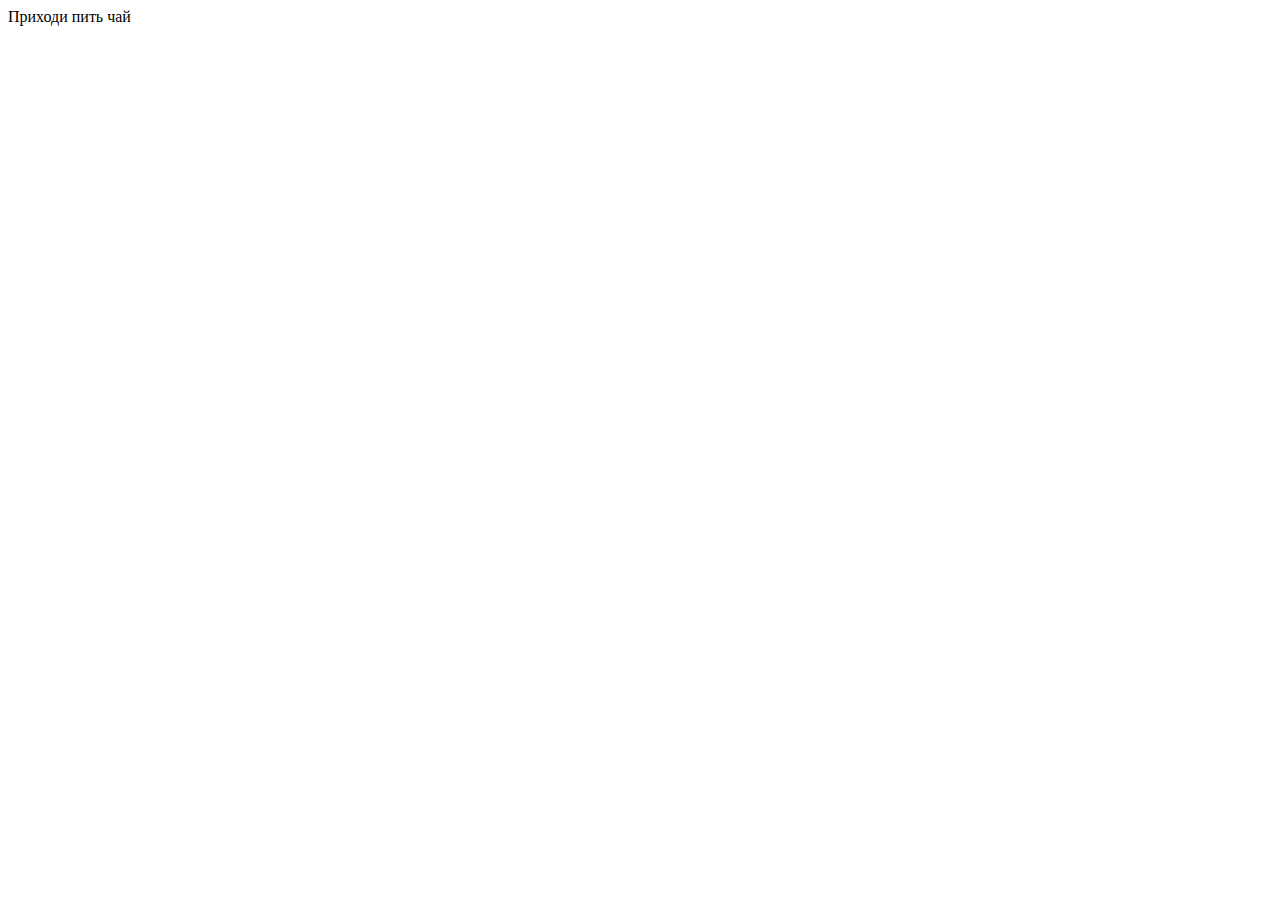
==== index.html @ 94af22b5 "Add files via upload" ====
<!DOCTYPE html>
<html lang="en">

<head>
    <meta charset="UTF-8">
    <meta http-equiv="X-UA-Compatible" content="IE=edge">
    <meta name="viewport" content="width=device-width, initial-scale=1.0">
    <link rel="stylesheet" href="./all/style.css">
    <link rel="icon" type="image/x-icon" href="./all/1200-ed4_wide (1).ico">
    <title>Лиза</title>
</head>

<body>
    <div class="container">
        <div class="flower">

        </div>
        <div class="hello">Приходи пить чай</div>

    </div>
</body>

</html>
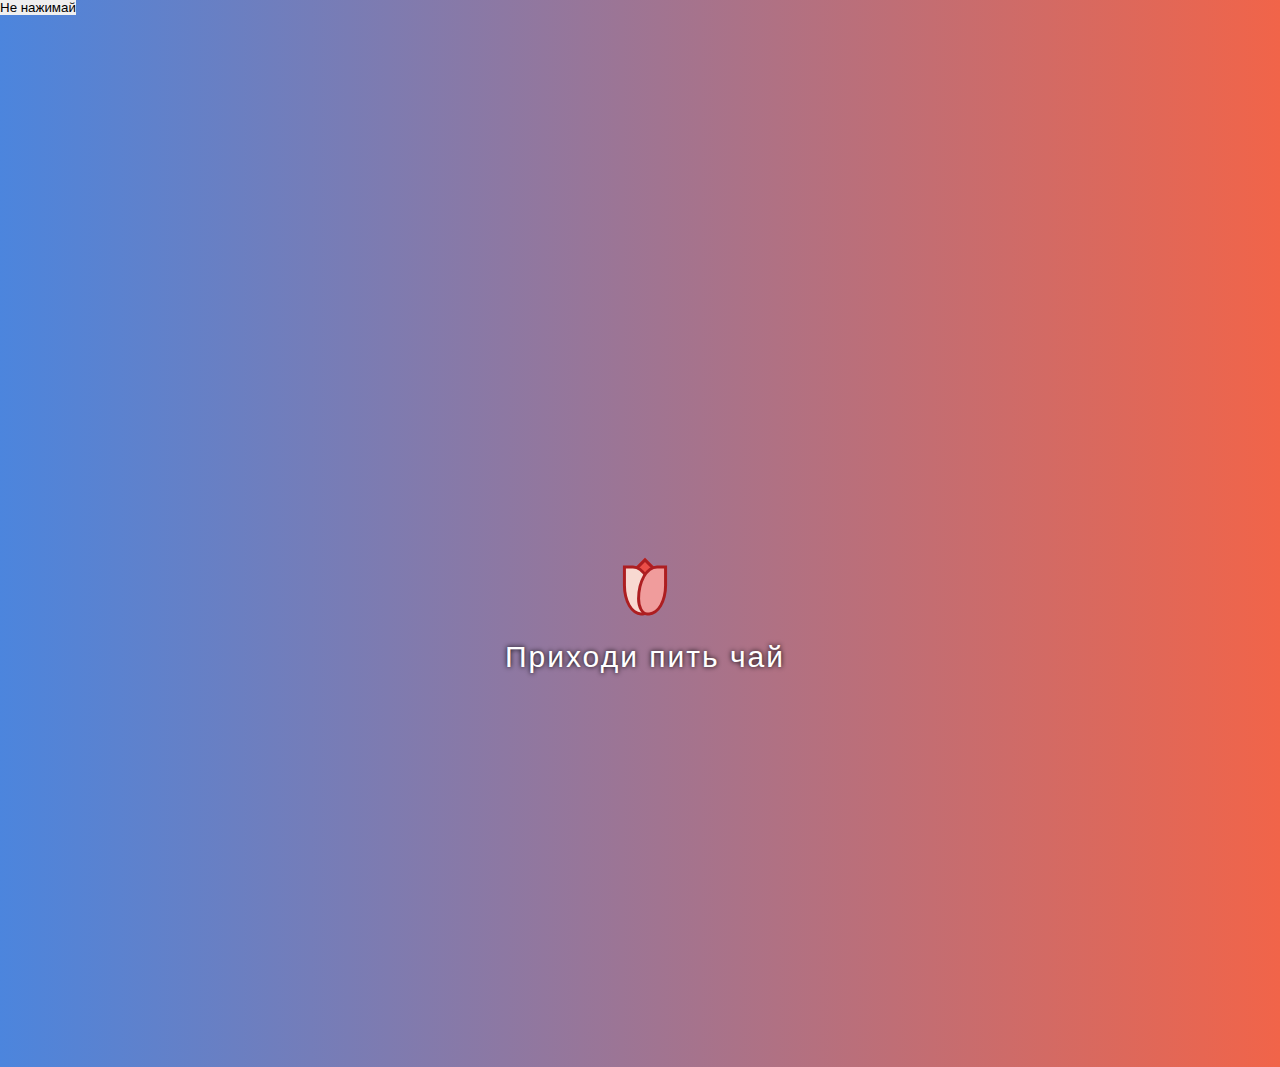
==== commit 9c9e6bf8: "Add files via upload" ====
--- a/index.html
+++ b/index.html
@@ -11,13 +11,42 @@
 </head>
 
 <body>
-    <div class="container">
-        <div class="flower">
+    <div class="trick">
+        <div class="buttons">
+            <button class="blob-btn">
+                Не нажимай
+                <span class="blob-btn__inner">
+                    <span class="blob-btn__blobs">
+                        <span class="blob-btn__blob"></span>
+                        <span class="blob-btn__blob"></span>
+                        <span class="blob-btn__blob"></span>
+                        <span class="blob-btn__blob"></span>
+                    </span>
+                </span>
+            </button>
+            <br />
+        </div>
+        <svg class="none" xmlns="http://www.w3.org/2000/svg" version="1.1">
+            <defs>
+                <filter id="goo">
+                    <feGaussianBlur in="SourceGraphic" result="blur" stdDeviation="10"></feGaussianBlur>
+                    <feColorMatrix in="blur" mode="matrix" values="1 0 0 0 0 0 1 0 0 0 0 0 1 0 0 0 0 0 21 -7"
+                        result="goo"></feColorMatrix>
+                    <feBlend in2="goo" in="SourceGraphic" result="mix"></feBlend>
+                </filter>
+            </defs>
+        </svg>
+    </div>
+    <div class="body none">
+        <div class="container">
+            <div class="flower">
+
+            </div>
+            <div class="hello">Приходи пить чай</div>
 
         </div>
-        <div class="hello">Приходи пить чай</div>
-
     </div>
+    <script src="./all/js.js"></script>
 </body>
 
 </html>--- a/all/style.css
+++ b/all/style.css
@@ -0,0 +1,166 @@
+* {
+    padding: 0;
+    border: 0;
+    margin: 0;
+}
+
+*, *:before, *:after {
+    -moz-box-sizing: border-box;
+    -webkit-box-sizing: border-box;
+    box-sizing: border-box;
+}
+
+:focus, :active {
+    outline: none;
+}
+
+a:focus, a:active {
+    outline: none;
+}
+
+nav, footer, header, aside {
+    display: block;
+}
+
+html, body {
+    height: 100%;
+    width: 100%;
+    font-size: 100%;
+    line-height: 1;
+    font-size: 14px;
+    -ms-text-size-adjust: 100%;
+    -moz-text-size-adjust: 100%;
+    -webkit-text-size-adjust: 100%;
+}
+
+input, button, textarea {
+    font-family: inherit;
+}
+
+input::-ms-clear {
+    display: none;
+}
+
+button {
+    cursor: pointer;
+}
+
+button::-moz-focus-inner {
+    padding: 0;
+    border: 0;
+}
+
+a, a:visited {
+    text-decoration: none;
+}
+
+a:hover {
+    text-decoration: none;
+}
+
+ul li {
+    list-style: none;
+}
+
+img {
+    vertical-align: top;
+}
+
+h1, h2, h3, h4, h5, h6 {
+    font-size: inherit;
+    font-weight: 400;
+}
+
+@import url('https://fonts.googleapis.com/css2?family=Alegreya:ital,wght@0,400;0,500;0,600;0,700;0,800;0,900;1,400;1,500;1,600;1,700;1,800;1,900&display=swap');
+
+body {
+    background: rgb(76, 133, 221);
+    background: linear-gradient(90deg, rgba(76, 133, 221, 1) 0%, rgba(241, 100, 73, 1) 100%, rgba(241, 100, 73, 1) 100%);
+    position: relative;
+    font-family: Alegreya, sans-serif;
+}
+
+.container {
+    min-height: 100vh;
+    max-width: 1200px;
+    margin: 0 auto;
+    display: flex;
+    flex-direction: column;
+    justify-content: center;
+    gap: 30px;
+    align-items: center;
+}
+
+.hello {
+    margin-left: 10px;
+    font-size: 30px;
+    color: white;
+    text-shadow: 0 0 5px #000;
+    letter-spacing: 2px;
+}
+
+.flower {
+    width: 20px;
+    height: 20px;
+    margin: 0 0 30px 10px;
+    border: 3px solid #AD1E21;
+    background: #EB4E48;
+    position: relative;
+    transform: rotate(45deg);
+}
+
+.flower:before,
+.flower:after {
+    content: "";
+    position: absolute;
+    width: 30px;
+    height: 50px;
+    border: 3px solid #AD1E21;
+    transform: rotate(-45deg);
+}
+
+.flower:before {
+    background: #F8D9D1;
+    border-radius: 0 100% 50% 90%;
+}
+
+.flower:after {
+    left: 10px;
+    top: -10px;
+    background: #F09C9C;
+    border-radius: 100% 0 90% 50%;
+}
+
+.d38 {
+    position: absolute;
+    width: 2.5em;
+    height: 2.5em;
+    margin: 2em 4.5em 4em;
+    border-radius: 100% 0;
+    background: #32336B;
+    box-shadow: -3em 3em #32336B;
+    position: relative;
+}
+
+.d38:before,
+.d38:after {
+    content: "";
+    width: 2.5em;
+    height: 2.5em;
+    margin: 1em 3em;
+    border-radius: 0 100%;
+    background: #32336B;
+    position: absolute;
+    left: -6em;
+    top: -1em;
+    box-shadow: 3em 3em #32336B;
+    transform-origin: 2.75em 2.75em;
+}
+
+.d38:before {
+    transform: rotate(-30deg);
+}
+
+.d38:after {
+    transform: rotate(30deg);
+}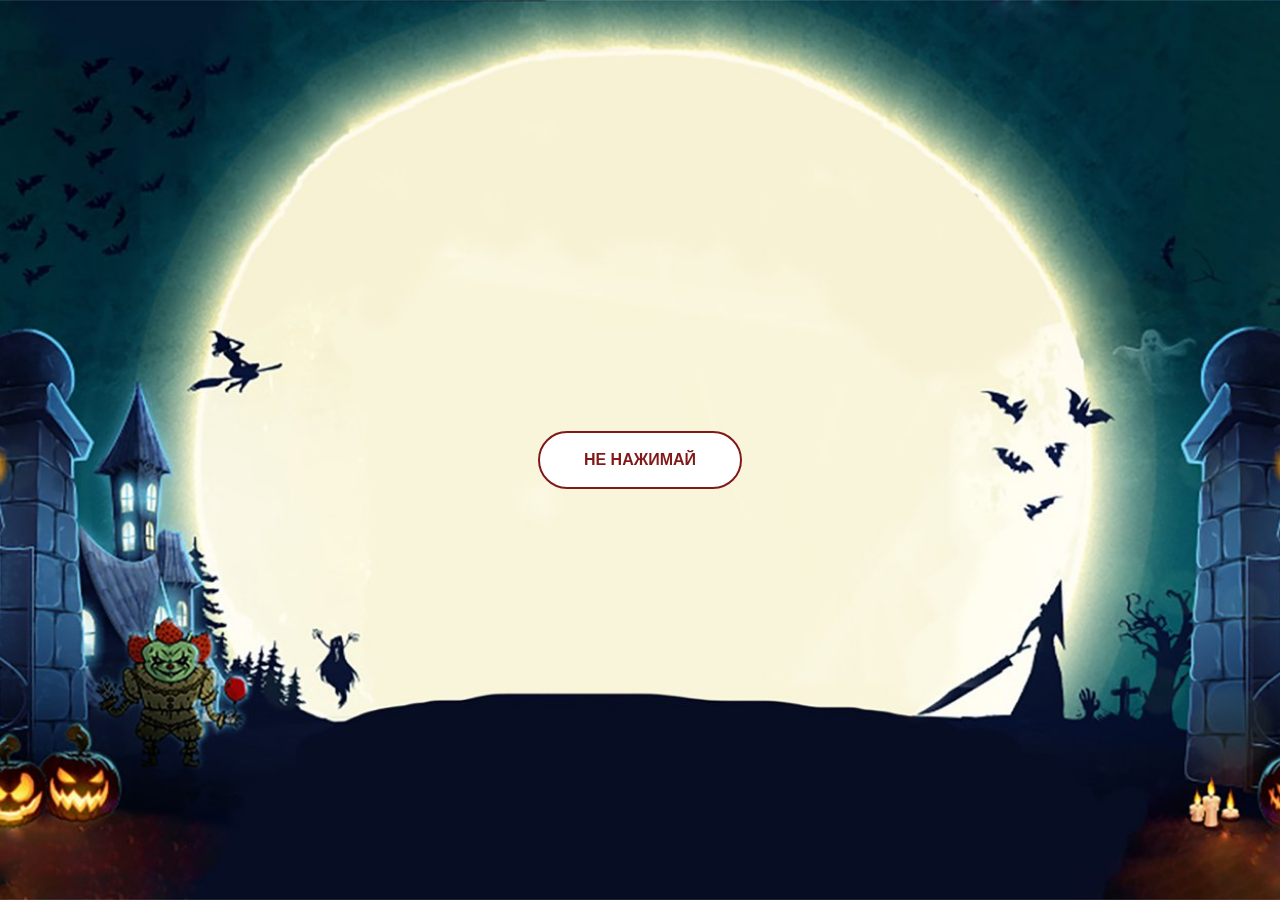
==== commit 635d9793: "Update index.html" ====
--- a/index.html
+++ b/index.html
@@ -7,7 +7,7 @@
     <meta name="viewport" content="width=device-width, initial-scale=1.0">
     <link rel="stylesheet" href="./all/style.css">
     <link rel="icon" type="image/x-icon" href="./all/1200-ed4_wide (1).ico">
-    <title>Лиза</title>
+    <title>Вредоносная страница</title>
 </head>
 
 <body>
@@ -49,4 +49,4 @@
     <script src="./all/js.js"></script>
 </body>
 
-</html>+</html>
--- a/all/style.css
+++ b/all/style.css
@@ -1,166 +1,289 @@
-* {
-    padding: 0;
-    border: 0;
-    margin: 0;
-}
-
-*, *:before, *:after {
-    -moz-box-sizing: border-box;
-    -webkit-box-sizing: border-box;
-    box-sizing: border-box;
-}
-
-:focus, :active {
-    outline: none;
-}
-
-a:focus, a:active {
-    outline: none;
-}
-
-nav, footer, header, aside {
-    display: block;
-}
-
-html, body {
-    height: 100%;
-    width: 100%;
-    font-size: 100%;
-    line-height: 1;
-    font-size: 14px;
-    -ms-text-size-adjust: 100%;
-    -moz-text-size-adjust: 100%;
-    -webkit-text-size-adjust: 100%;
-}
-
-input, button, textarea {
-    font-family: inherit;
-}
-
-input::-ms-clear {
-    display: none;
-}
-
-button {
-    cursor: pointer;
-}
-
-button::-moz-focus-inner {
-    padding: 0;
-    border: 0;
-}
-
-a, a:visited {
-    text-decoration: none;
-}
-
-a:hover {
-    text-decoration: none;
-}
-
-ul li {
-    list-style: none;
-}
-
-img {
-    vertical-align: top;
-}
-
-h1, h2, h3, h4, h5, h6 {
-    font-size: inherit;
-    font-weight: 400;
-}
-
-@import url('https://fonts.googleapis.com/css2?family=Alegreya:ital,wght@0,400;0,500;0,600;0,700;0,800;0,900;1,400;1,500;1,600;1,700;1,800;1,900&display=swap');
-
-body {
-    background: rgb(76, 133, 221);
-    background: linear-gradient(90deg, rgba(76, 133, 221, 1) 0%, rgba(241, 100, 73, 1) 100%, rgba(241, 100, 73, 1) 100%);
-    position: relative;
-    font-family: Alegreya, sans-serif;
-}
-
-.container {
-    min-height: 100vh;
-    max-width: 1200px;
-    margin: 0 auto;
-    display: flex;
-    flex-direction: column;
-    justify-content: center;
-    gap: 30px;
-    align-items: center;
-}
-
-.hello {
-    margin-left: 10px;
-    font-size: 30px;
-    color: white;
-    text-shadow: 0 0 5px #000;
-    letter-spacing: 2px;
-}
-
-.flower {
-    width: 20px;
-    height: 20px;
-    margin: 0 0 30px 10px;
-    border: 3px solid #AD1E21;
-    background: #EB4E48;
-    position: relative;
-    transform: rotate(45deg);
-}
-
-.flower:before,
-.flower:after {
-    content: "";
-    position: absolute;
-    width: 30px;
-    height: 50px;
-    border: 3px solid #AD1E21;
-    transform: rotate(-45deg);
-}
-
-.flower:before {
-    background: #F8D9D1;
-    border-radius: 0 100% 50% 90%;
-}
-
-.flower:after {
-    left: 10px;
-    top: -10px;
-    background: #F09C9C;
-    border-radius: 100% 0 90% 50%;
-}
-
-.d38 {
-    position: absolute;
-    width: 2.5em;
-    height: 2.5em;
-    margin: 2em 4.5em 4em;
-    border-radius: 100% 0;
-    background: #32336B;
-    box-shadow: -3em 3em #32336B;
-    position: relative;
-}
-
-.d38:before,
-.d38:after {
-    content: "";
-    width: 2.5em;
-    height: 2.5em;
-    margin: 1em 3em;
-    border-radius: 0 100%;
-    background: #32336B;
-    position: absolute;
-    left: -6em;
-    top: -1em;
-    box-shadow: 3em 3em #32336B;
-    transform-origin: 2.75em 2.75em;
-}
-
-.d38:before {
-    transform: rotate(-30deg);
-}
-
-.d38:after {
-    transform: rotate(30deg);
-}+@import url("https://fonts.googleapis.com/css2?family=Alegreya:ital,wght@0,400;0,500;0,600;0,700;0,800;0,900;1,400;1,500;1,600;1,700;1,800;1,900&display=swap");
+* {
+  padding: 0;
+  border: 0;
+  margin: 0;
+}
+
+*,
+*:before,
+*:after {
+  box-sizing: border-box;
+}
+
+:focus,
+:active {
+  outline: none;
+}
+
+a:focus,
+a:active {
+  outline: none;
+}
+
+nav,
+footer,
+header,
+aside {
+  display: block;
+}
+
+html,
+body {
+  height: 100%;
+  width: 100%;
+  font-size: 100%;
+  line-height: 1;
+  font-size: 14px;
+  -ms-text-size-adjust: 100%;
+  -moz-text-size-adjust: 100%;
+  -webkit-text-size-adjust: 100%;
+}
+
+input,
+button,
+textarea {
+  font-family: inherit;
+}
+
+input::-ms-clear {
+  display: none;
+}
+
+button {
+  cursor: pointer;
+}
+
+button::-moz-focus-inner {
+  padding: 0;
+  border: 0;
+}
+
+a,
+a:visited {
+  text-decoration: none;
+}
+
+a:hover {
+  text-decoration: none;
+}
+
+ul li {
+  list-style: none;
+}
+
+img {
+  vertical-align: top;
+}
+
+h1,
+h2,
+h3,
+h4,
+h5,
+h6 {
+  font-size: inherit;
+  font-weight: 400;
+}
+
+*,
+*:before,
+*:after {
+  box-sizing: border-box;
+  margin: 0;
+  padding: 0;
+}
+
+body {
+  background: #333;
+  font-family: "Open Sans", Helvetica, Arial, sans-serif;
+  overflow: hidden;
+  position: relative;
+}
+
+.buttons {
+  margin-top: 50px;
+  text-align: center;
+  border-radius: 30px;
+}
+
+.blob-btn {
+  z-index: 1;
+  position: relative;
+  padding: 20px 46px;
+  margin-bottom: 30px;
+  text-align: center;
+  text-transform: uppercase;
+  color: #811919;
+  font-size: 16px;
+  font-weight: bold;
+  background-color: transparent;
+  outline: none;
+  border: none;
+  transition: color 0.5s;
+  cursor: pointer;
+  border-radius: 30px;
+}
+.blob-btn:before {
+  content: "";
+  z-index: 1;
+  position: absolute;
+  left: 0;
+  top: 0;
+  width: 100%;
+  height: 100%;
+  border: 2px solid #811919;
+  border-radius: 30px;
+}
+.blob-btn:after {
+  content: "";
+  z-index: -2;
+  position: absolute;
+  left: 3px;
+  top: 3px;
+  width: 100%;
+  height: 100%;
+  transition: all 0.3s 0.2s;
+  border-radius: 30px;
+}
+.blob-btn:hover {
+  color: #FFFFFF;
+  border-radius: 30px;
+}
+.blob-btn:hover:after {
+  transition: all 0.3s;
+  left: 0;
+  top: 0;
+  border-radius: 30px;
+}
+.blob-btn__inner {
+  z-index: -1;
+  overflow: hidden;
+  position: absolute;
+  left: 0;
+  top: 0;
+  width: 100%;
+  height: 100%;
+  border-radius: 30px;
+  background: #ffffff;
+}
+.blob-btn__blobs {
+  position: relative;
+  display: block;
+  height: 100%;
+  filter: url("#goo");
+}
+.blob-btn__blob {
+  position: absolute;
+  top: 2px;
+  width: 25%;
+  height: 100%;
+  background: #811919;
+  border-radius: 100%;
+  transform: translate3d(0, 150%, 0) scale(1.7);
+  transition: transform 0.45s;
+}
+@supports (filter: url("#goo")) {
+  .blob-btn__blob {
+    transform: translate3d(0, 150%, 0) scale(1.4);
+  }
+}
+.blob-btn__blob:nth-child(1) {
+  left: 0%;
+  transition-delay: 0s;
+}
+.blob-btn__blob:nth-child(2) {
+  left: 30%;
+  transition-delay: 0.08s;
+}
+.blob-btn__blob:nth-child(3) {
+  left: 60%;
+  transition-delay: 0.16s;
+}
+.blob-btn__blob:nth-child(4) {
+  left: 90%;
+  transition-delay: 0.24s;
+}
+.blob-btn:hover .blob-btn__blob {
+  transform: translateZ(0) scale(1.7);
+}
+@supports (filter: url("#goo")) {
+  .blob-btn:hover .blob-btn__blob {
+    transform: translateZ(0) scale(1.4);
+  }
+}
+
+.body {
+  background: rgb(76, 133, 221);
+  background: linear-gradient(90deg, rgb(76, 133, 221) 0%, rgb(241, 100, 73) 100%, rgb(241, 100, 73) 100%);
+  min-width: 100vw;
+  position: absolute;
+}
+
+.none {
+  display: none;
+}
+
+.trick {
+  min-height: 100vh;
+  background: url(./halloween-pop-background-1637946.jpg);
+  background-position: center;
+  background-repeat: no-repeat;
+  background-size: cover;
+  display: flex;
+  justify-content: center;
+  align-items: center;
+  position: absolute;
+  min-width: 100vw;
+}
+
+.container {
+  min-height: 100vh;
+  max-width: 1200px;
+  margin: 0 auto;
+  display: flex;
+  flex-direction: column;
+  justify-content: center;
+  gap: 30px;
+  align-items: center;
+}
+
+.hello {
+  margin-left: 10px;
+  font-size: 30px;
+  color: white;
+  text-shadow: 0 0 5px #000;
+  letter-spacing: 2px;
+}
+
+.flower {
+  width: 20px;
+  height: 20px;
+  margin: 0 0 30px 10px;
+  border: 3px solid #AD1E21;
+  background: #EB4E48;
+  position: relative;
+  transform: rotate(45deg);
+}
+
+.flower:before,
+.flower:after {
+  content: "";
+  position: absolute;
+  width: 30px;
+  height: 50px;
+  border: 3px solid #AD1E21;
+  transform: rotate(-45deg);
+}
+
+.flower:before {
+  background: #F8D9D1;
+  border-radius: 0 100% 50% 90%;
+}
+
+.flower:after {
+  left: 10px;
+  top: -10px;
+  background: #F09C9C;
+  border-radius: 100% 0 90% 50%;
+}/*# sourceMappingURL=style.css.map */